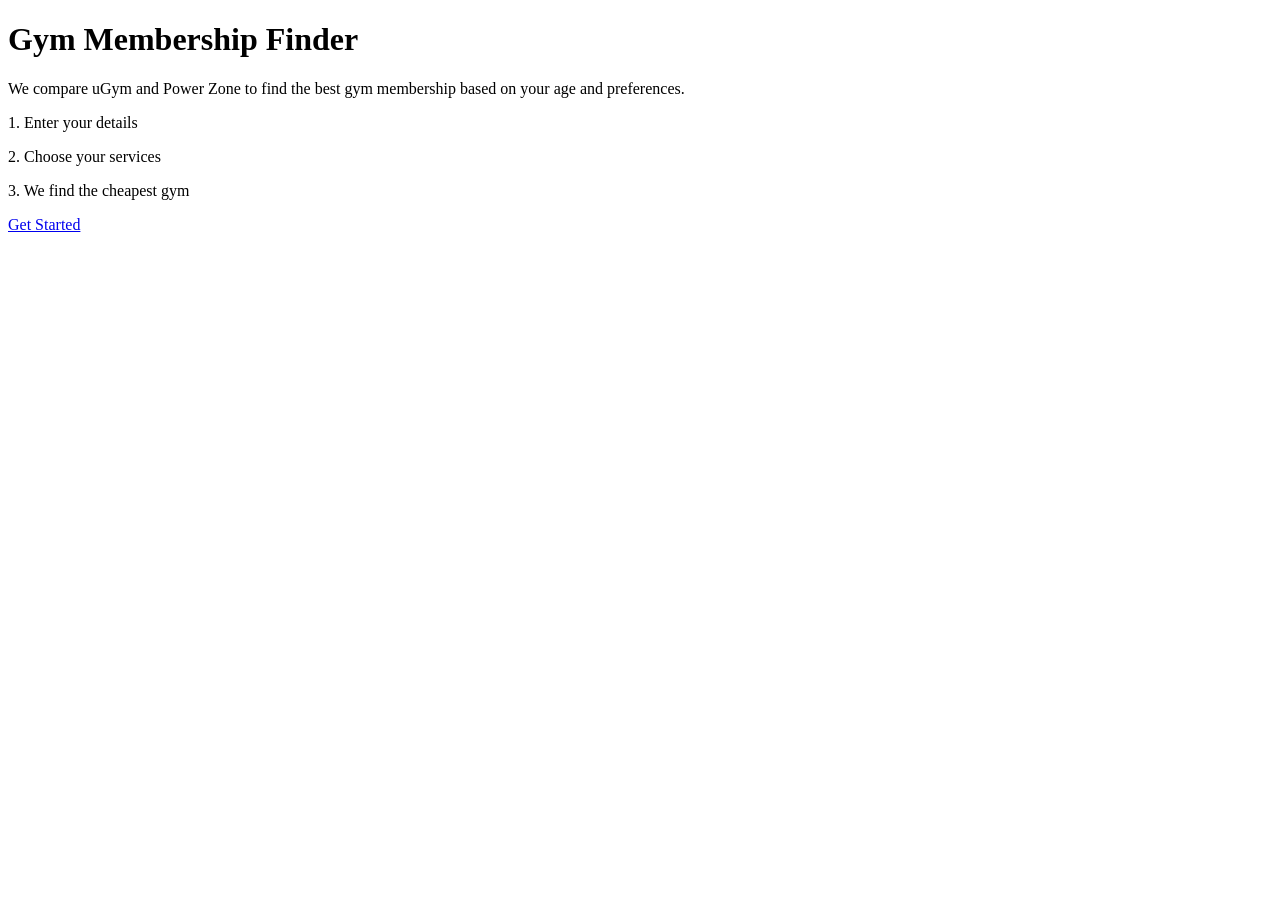
==== structure/index.html @ 8088cc7c "Add files via upload" ====
<!DOCTYPE html>
<html>
<head>
    <title>Gym Membership Finder</title>
    <link rel="stylesheet" href="../static/style.css">
</head>
<body>
<div class="container">
    <h1>Gym Membership Finder</h1>
    <div class="card">
        <p>
            We compare uGym and Power Zone to find the best gym membership
            based on your age and preferences.
        </p>
        <p>1. Enter your details</p>
        <p>2. Choose your services</p>
        <p>3. We find the cheapest gym</p>
        <a href="signup.html" class="button">Get Started</a>
    </div>
</div>
</body>
</html>
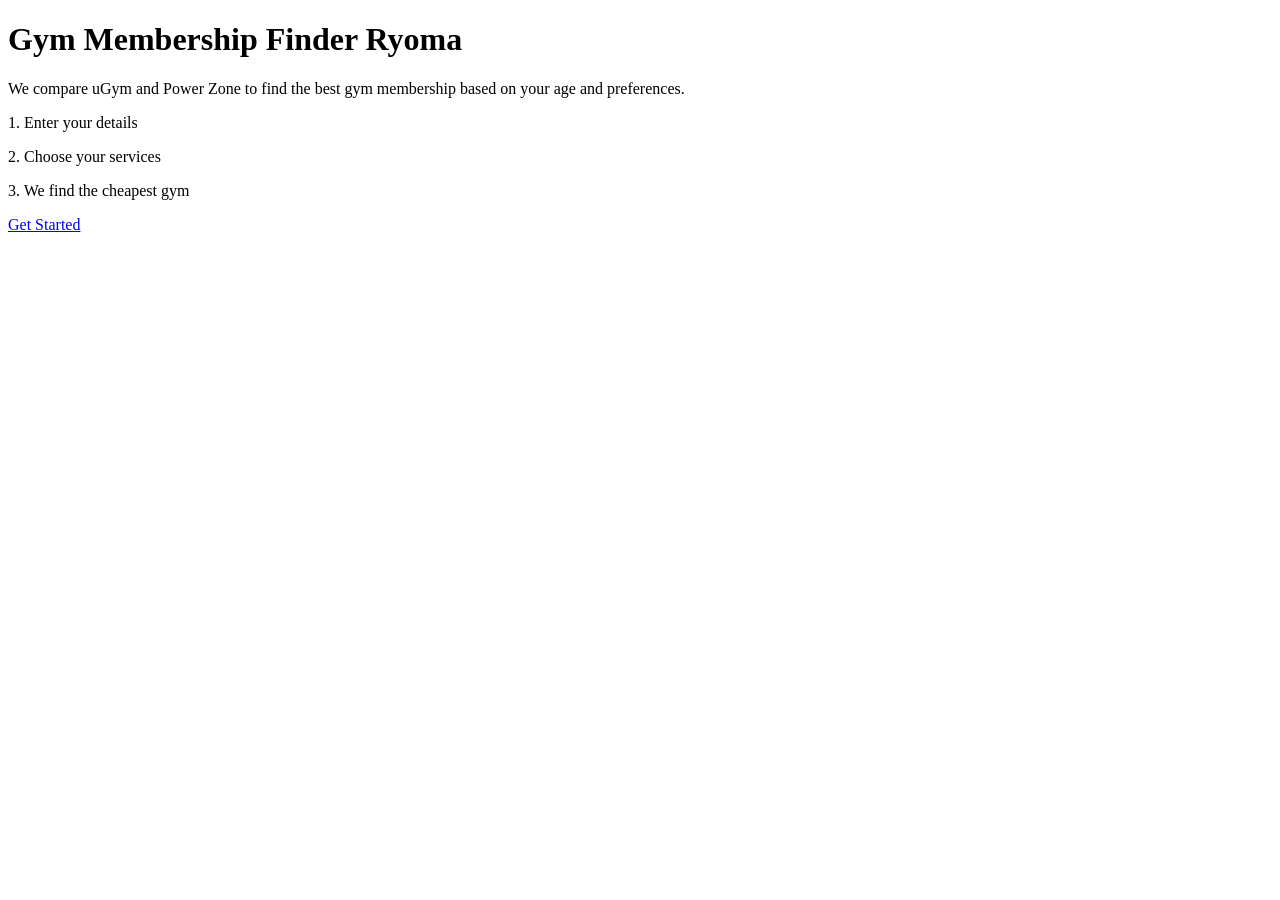
==== commit 03019d34: "latest" ====
--- a/structure/index.html
+++ b/structure/index.html
@@ -1,12 +1,12 @@
 <!DOCTYPE html>
 <html>
 <head>
-    <title>Gym Membership Finder</title>
+    <title>Gym Membership Finder Ryoma </title>
     <link rel="stylesheet" href="../static/style.css">
 </head>
 <body>
 <div class="container">
-    <h1>Gym Membership Finder</h1>
+    <h1>Gym Membership Finder Ryoma</h1>
     <div class="card">
         <p>
             We compare uGym and Power Zone to find the best gym membership
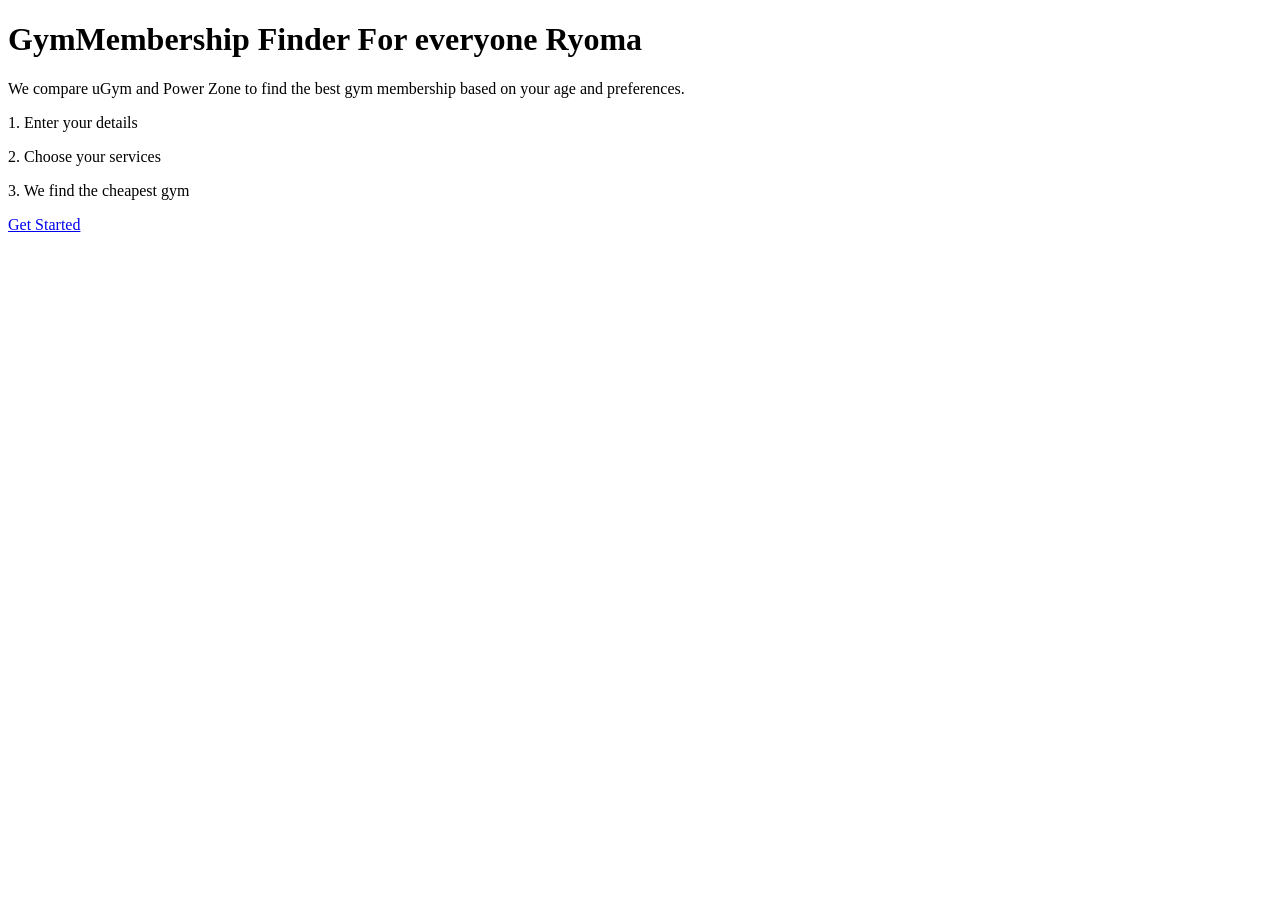
==== commit e2a341eb: "Changed the title" ====
--- a/structure/index.html
+++ b/structure/index.html
@@ -6,7 +6,7 @@
 </head>
 <body>
 <div class="container">
-    <h1>Gym Membership Finder Ryoma</h1>
+    <h1>GymMembership Finder For everyone Ryoma</h1>
     <div class="card">
         <p>
             We compare uGym and Power Zone to find the best gym membership
